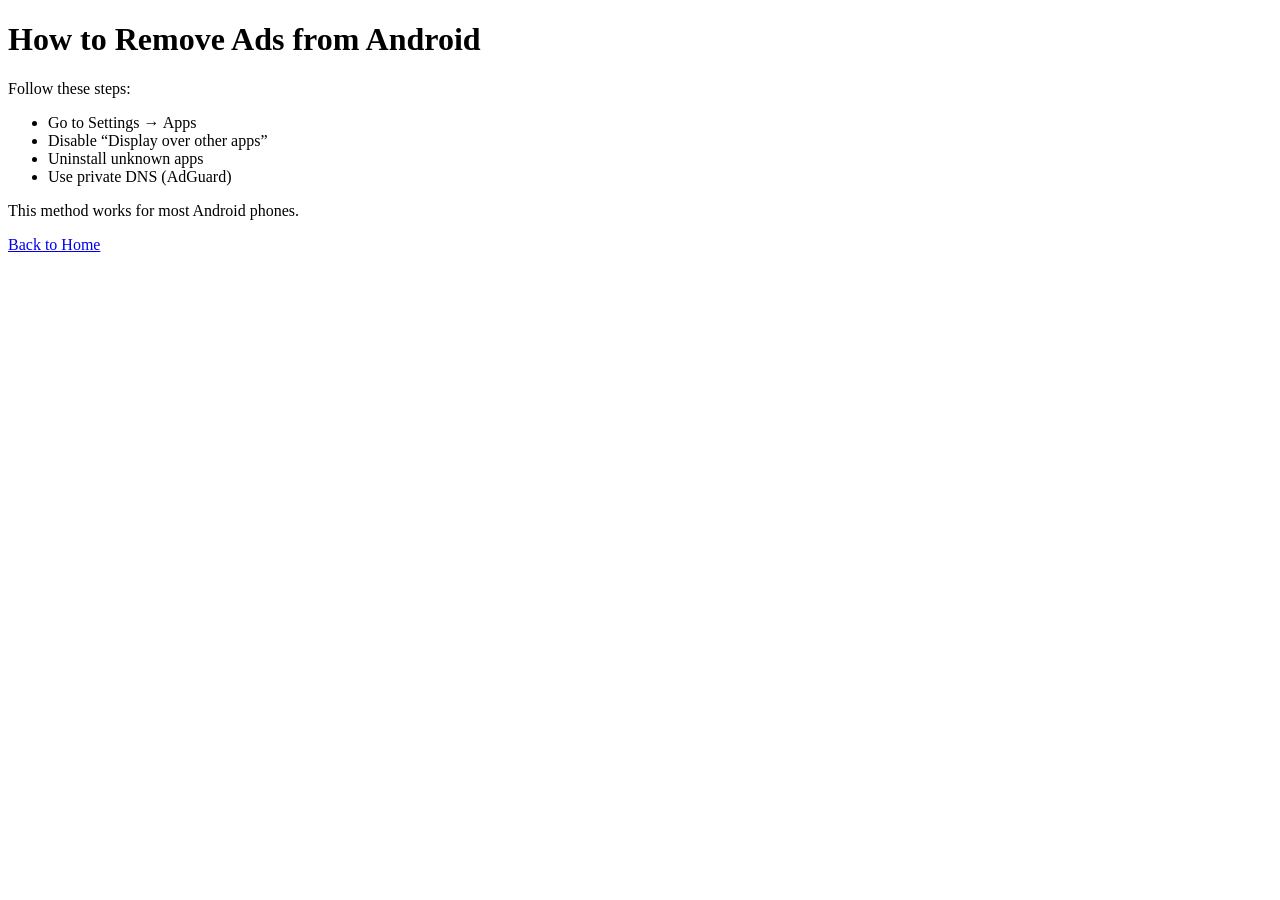
==== gpay.html @ b242fe92 "Create gpay.html" ====
<!DOCTYPE html>
<html>
<head>
<title>Remove Ads</title>
</head>
<body>

<h1>How to Remove Ads from Android</h1>

<p>Follow these steps:</p>

<ul>
<li>Go to Settings → Apps</li>
<li>Disable “Display over other apps”</li>
<li>Uninstall unknown apps</li>
<li>Use private DNS (AdGuard)</li>
</ul>

<p>This method works for most Android phones.</p>

<a href="index.html">Back to Home</a>

</body>
</html>
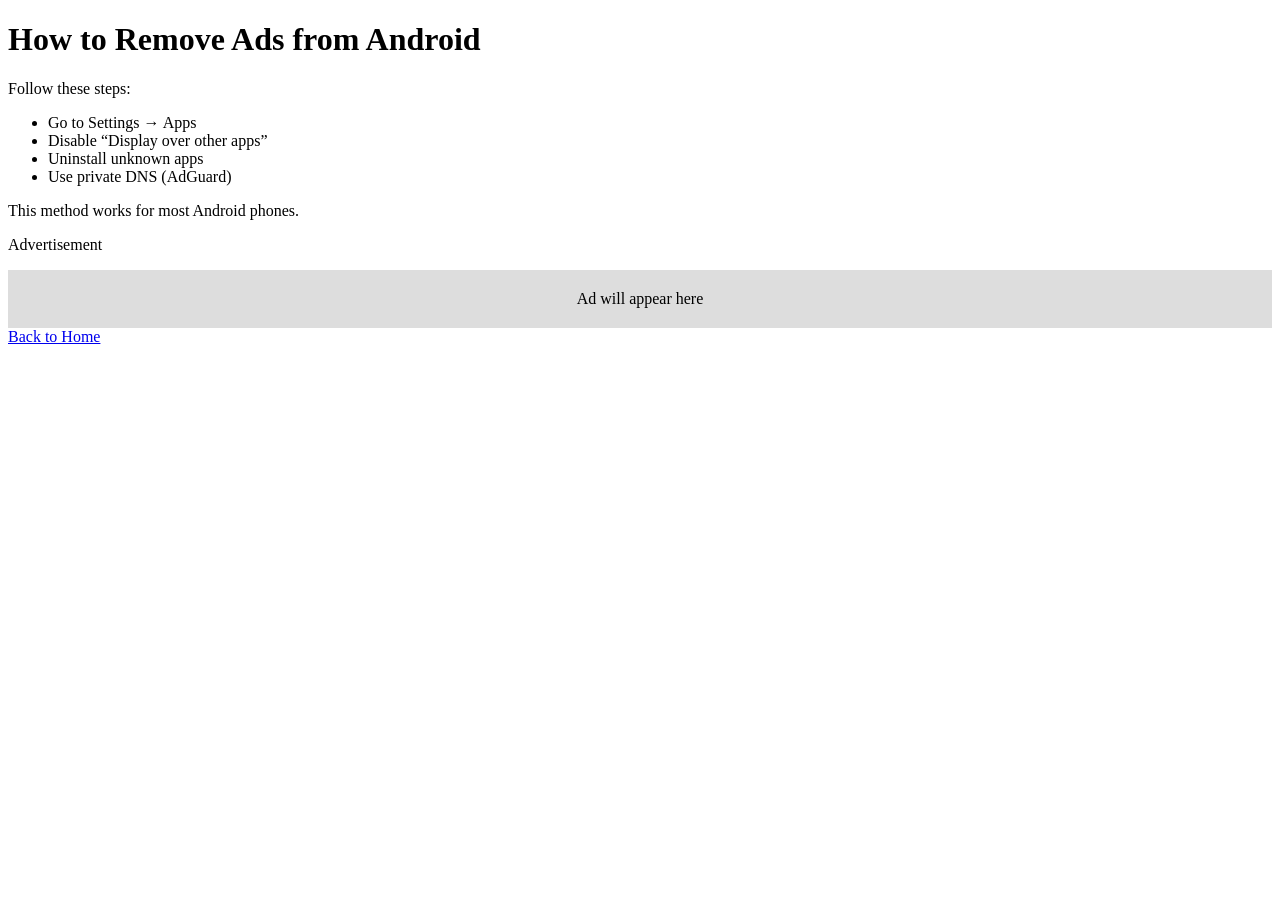
==== commit 226d506a: "Update gpay.html" ====
--- a/gpay.html
+++ b/gpay.html
@@ -17,7 +17,10 @@
 </ul>
 
 <p>This method works for most Android phones.</p>
-
+<p>Advertisement</p>
+<div style="background:#ddd; padding:20px; text-align:center;">
+Ad will appear here
+</div>
 <a href="index.html">Back to Home</a>
 
 </body>
